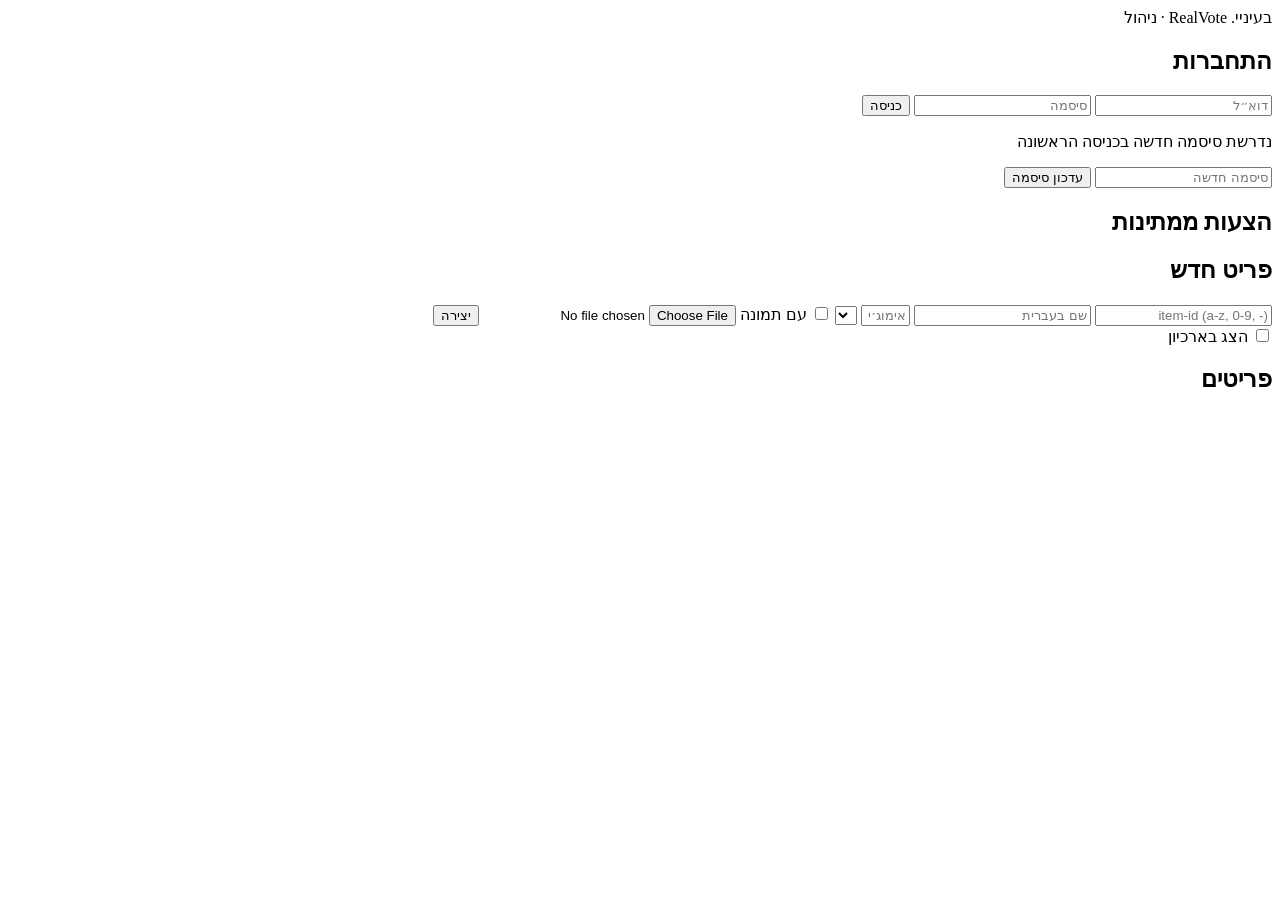
==== site/admin/index.html @ be0dc33f "feat(admin): cognito sign-in for cloud mode" ====
<!doctype html>
<html lang="he" dir="rtl">
<head>
  <meta charset="utf-8">
  <meta name="viewport" content="width=device-width, initial-scale=1">
  <title>בעיניי · ניהול</title>
  <meta name="robots" content="noindex">
  <link rel="icon" type="image/svg+xml" href="/favicon.svg">
  <link rel="stylesheet" href="/css/theme.css">
  <link rel="stylesheet" href="/admin/admin.css">
</head>
<body>
  <header class="topbar">
    <span class="wordmark">בעיניי<span class="dot">.</span> <span class="brand">RealVote</span> · ניהול</span>
    <span id="mode-badge" class="badge"></span>
  </header>
  <div class="rule"></div>

  <section id="login" class="hidden">
    <h2>התחברות</h2>
    <form id="login-form">
      <input id="l-email" type="email" placeholder="דוא״ל" required autocomplete="username">
      <input id="l-pass" type="password" placeholder="סיסמה" required autocomplete="current-password">
      <button type="submit">כניסה</button>
    </form>
    <form id="newpass-form" class="hidden">
      <p class="muted">נדרשת סיסמה חדשה בכניסה הראשונה</p>
      <input id="l-newpass" type="password" placeholder="סיסמה חדשה" required autocomplete="new-password">
      <button type="submit">עדכון סיסמה</button>
    </form>
  </section>

  <main id="admin-main" class="hidden">
    <section>
      <h2>הצעות ממתינות</h2>
      <div id="queue"></div>
    </section>
    <section>
      <h2>פריט חדש</h2>
      <form id="create-form">
        <input id="c-id" placeholder="item-id (a-z, 0-9, -)" pattern="[a-z0-9-]{1,64}">
        <input id="c-name" placeholder="שם בעברית" required>
        <input id="c-emoji" placeholder="אימוג׳י" size="4">
        <select id="c-cat" required aria-label="קטגוריה"></select>
        <label><input type="checkbox" id="c-image"> עם תמונה</label>
        <input type="file" id="c-file" accept="image/*" class="hidden" aria-label="תמונה">
        <button type="submit">יצירה</button>
      </form>
    </section>
    <section>
      <label class="inline"><input type="checkbox" id="show-archived"> הצג בארכיון</label>
      <h2>פריטים</h2>
      <div id="items"></div>
    </section>
  </main>

  <div id="toast" class="toast hidden" role="status"></div>
  <!-- Vendored (no CDN): UMD bundle, so it's a classic script exposing window.AmazonCognitoIdentity,
       not an ES module — it must load and run before admin.js so the global is ready in time. -->
  <script src="/admin/vendor/amazon-cognito-identity.min.js"></script>
  <script type="module" src="/admin/admin.js"></script>
</body>
</html>
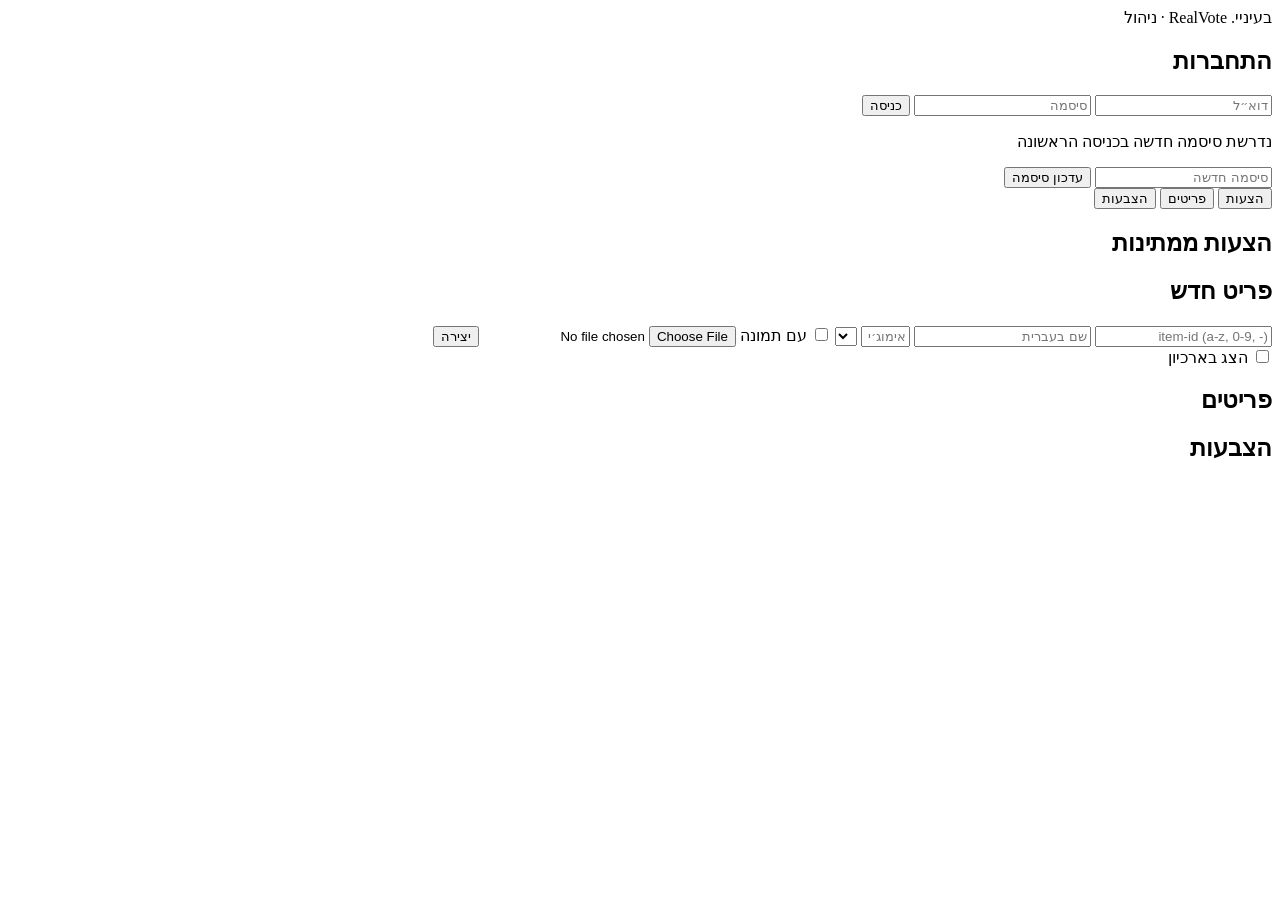
==== commit ea3dfc61: "feat(admin): three-tab shell for the admin panel" ====
--- a/site/admin/index.html
+++ b/site/admin/index.html
@@ -31,11 +31,18 @@
   </section>
 
   <main id="admin-main" class="hidden">
-    <section>
+    <nav class="tabs" id="tabs">
+      <button class="tab" data-tab="queue">הצעות <span class="tab-count" id="tab-count"></span></button>
+      <button class="tab" data-tab="items">פריטים</button>
+      <button class="tab" data-tab="votes">הצבעות</button>
+    </nav>
+
+    <section id="panel-queue" class="hidden">
       <h2>הצעות ממתינות</h2>
       <div id="queue"></div>
     </section>
-    <section>
+
+    <section id="panel-items" class="hidden">
       <h2>פריט חדש</h2>
       <form id="create-form">
         <input id="c-id" placeholder="item-id (a-z, 0-9, -)" pattern="[a-z0-9-]{1,64}">
@@ -46,11 +53,14 @@
         <input type="file" id="c-file" accept="image/*" class="hidden" aria-label="תמונה">
         <button type="submit">יצירה</button>
       </form>
-    </section>
-    <section>
       <label class="inline"><input type="checkbox" id="show-archived"> הצג בארכיון</label>
       <h2>פריטים</h2>
       <div id="items"></div>
+    </section>
+
+    <section id="panel-votes" class="hidden">
+      <h2>הצבעות</h2>
+      <div id="votes-body"></div>
     </section>
   </main>
 
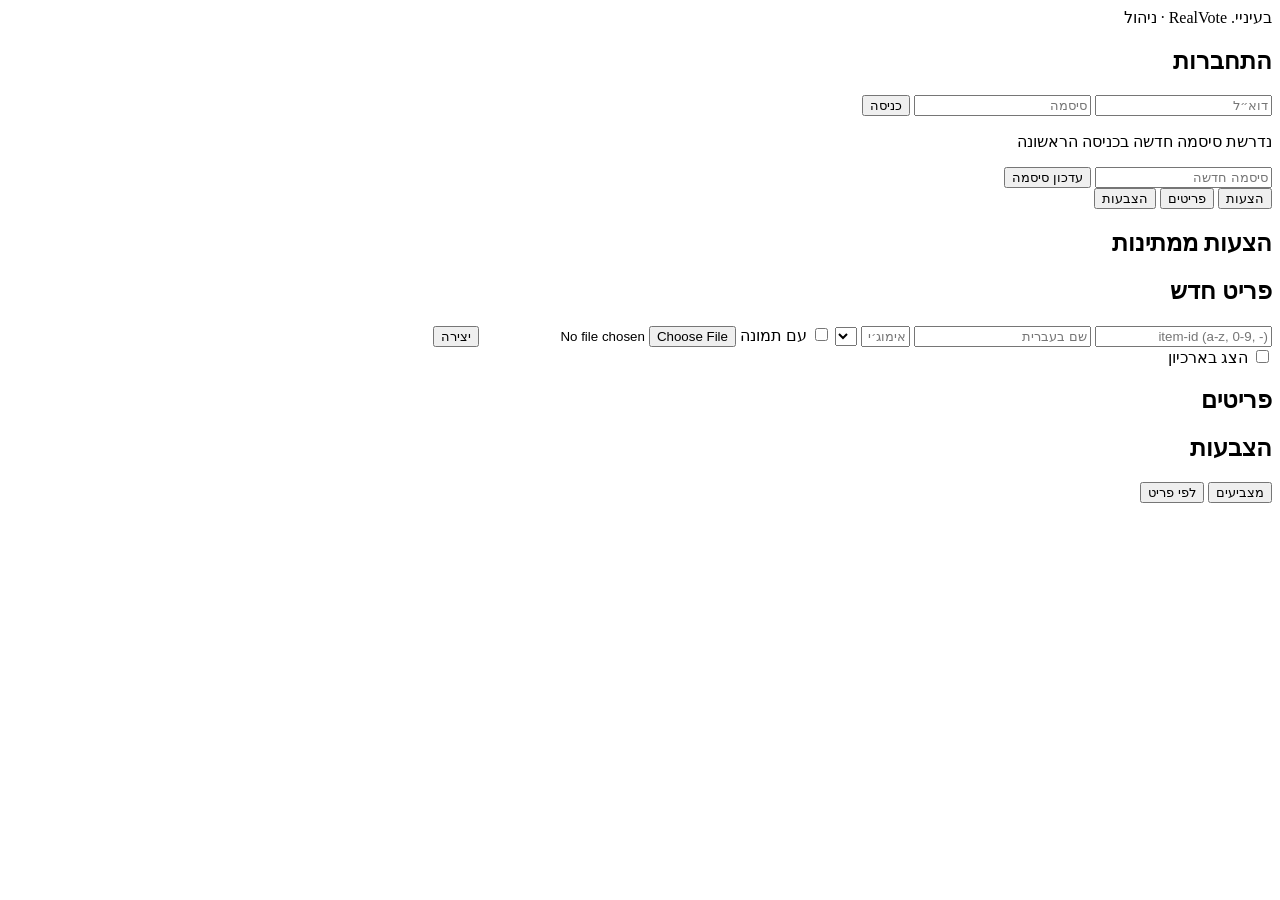
==== commit d8ca7bf4: "feat(admin): per-item cross-tab view in the votes tab" ====
--- a/site/admin/index.html
+++ b/site/admin/index.html
@@ -60,7 +60,15 @@
 
     <section id="panel-votes" class="hidden">
       <h2>הצבעות</h2>
-      <div id="votes-body"></div>
+      <div id="votes-warn" class="warn hidden"></div>
+      <div id="votes-summary"></div>
+      <div class="votes-bar">
+        <div class="seg" id="votes-seg">
+          <button class="seg-btn active" data-view="voters">מצביעים</button>
+          <button class="seg-btn" data-view="items">לפי פריט</button>
+        </div>
+      </div>
+      <div id="votes-list"></div>
     </section>
   </main>
 
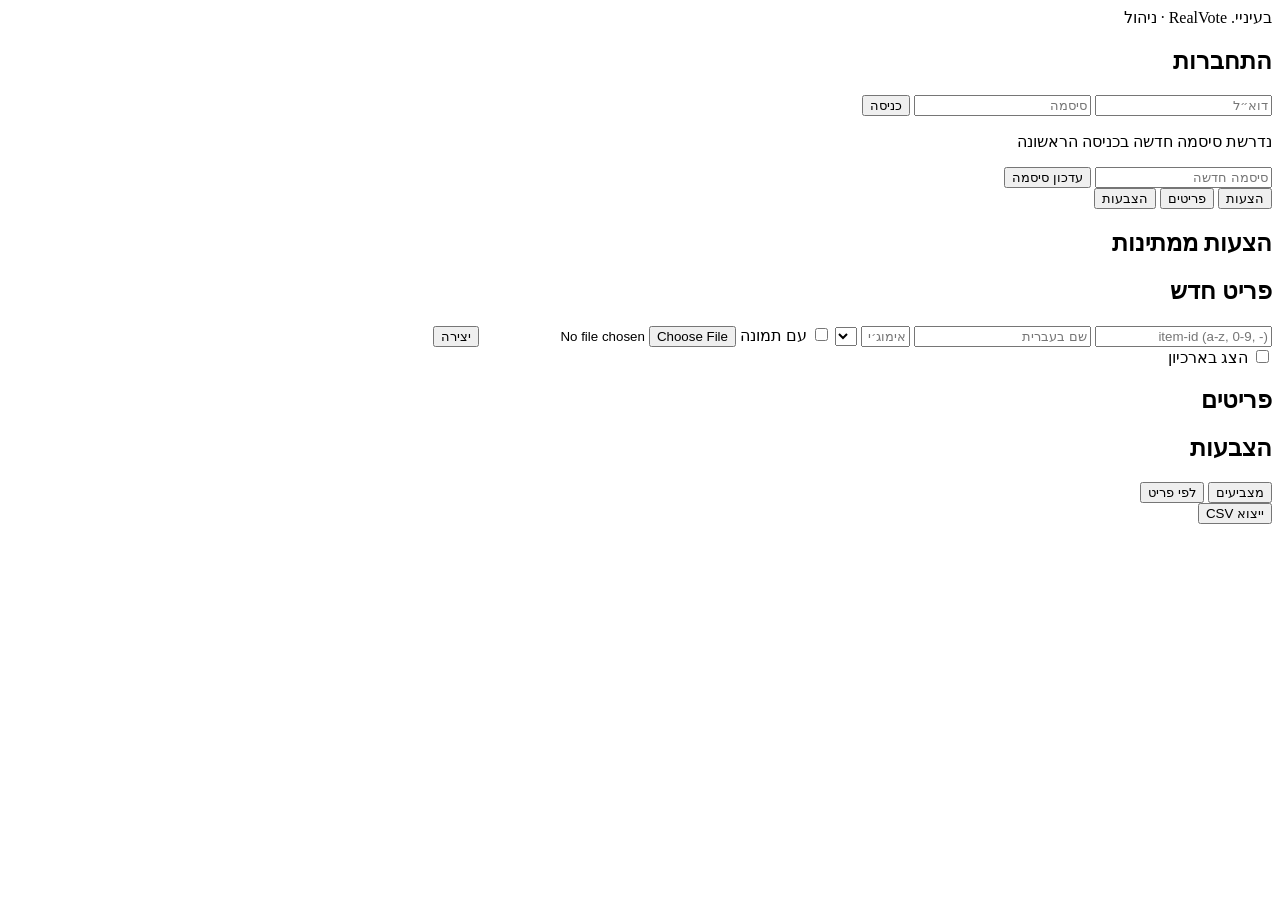
==== commit 4cd6fe27: "feat(admin): CSV export of the ballot log" ====
--- a/site/admin/index.html
+++ b/site/admin/index.html
@@ -67,6 +67,7 @@
           <button class="seg-btn active" data-view="voters">מצביעים</button>
           <button class="seg-btn" data-view="items">לפי פריט</button>
         </div>
+        <button id="votes-csv" class="ghost">ייצוא CSV</button>
       </div>
       <div id="votes-list"></div>
     </section>
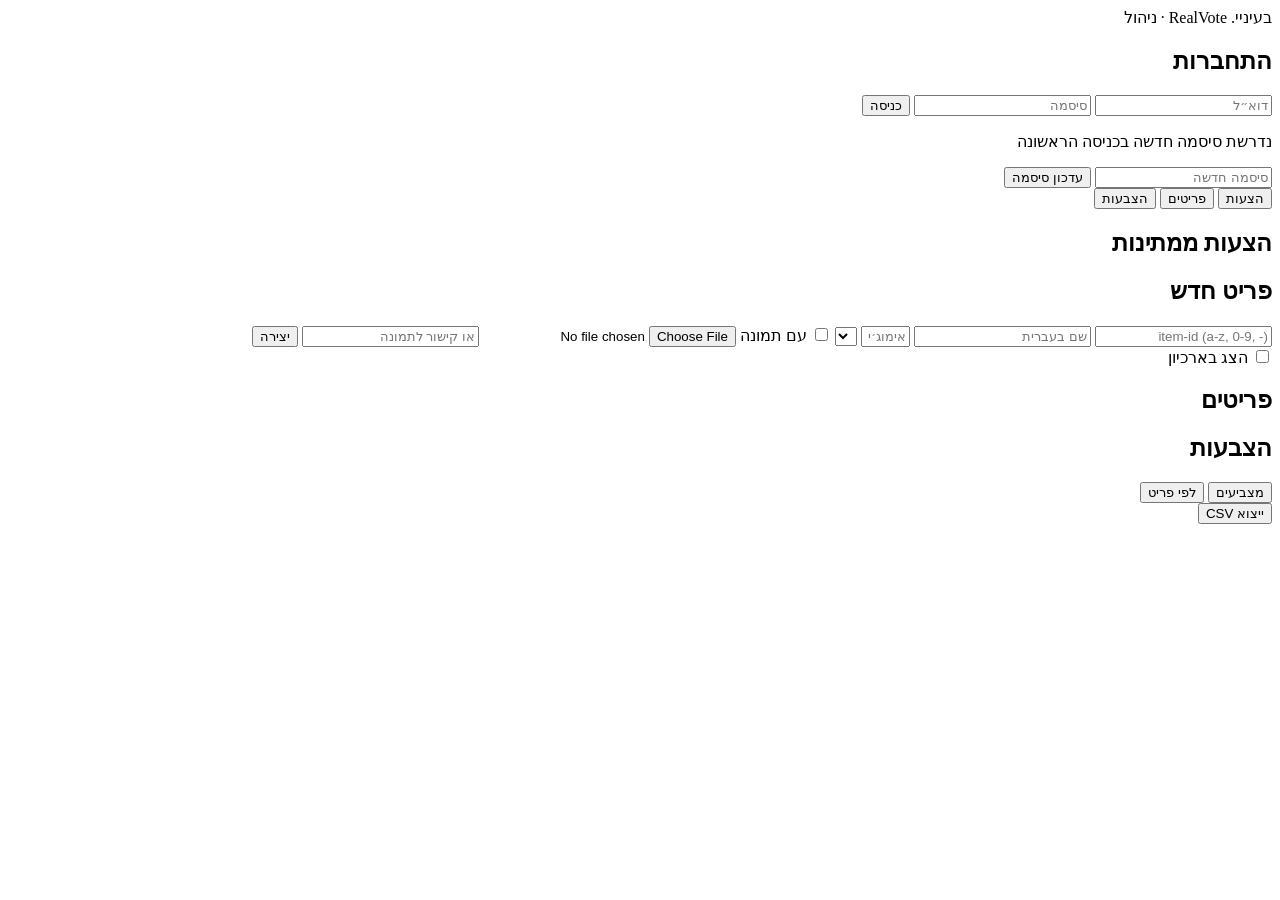
==== commit c78caca9: "feat(admin): create an item from a picture URL The browser fetches the URL, runs it through the file" ====
--- a/site/admin/index.html
+++ b/site/admin/index.html
@@ -51,6 +51,8 @@
         <select id="c-cat" required aria-label="קטגוריה"></select>
         <label><input type="checkbox" id="c-image"> עם תמונה</label>
         <input type="file" id="c-file" accept="image/*" class="hidden" aria-label="תמונה">
+        <input type="url" id="c-url" class="hidden" placeholder="או קישור לתמונה"
+               aria-label="קישור לתמונה">
         <button type="submit">יצירה</button>
       </form>
       <label class="inline"><input type="checkbox" id="show-archived"> הצג בארכיון</label>
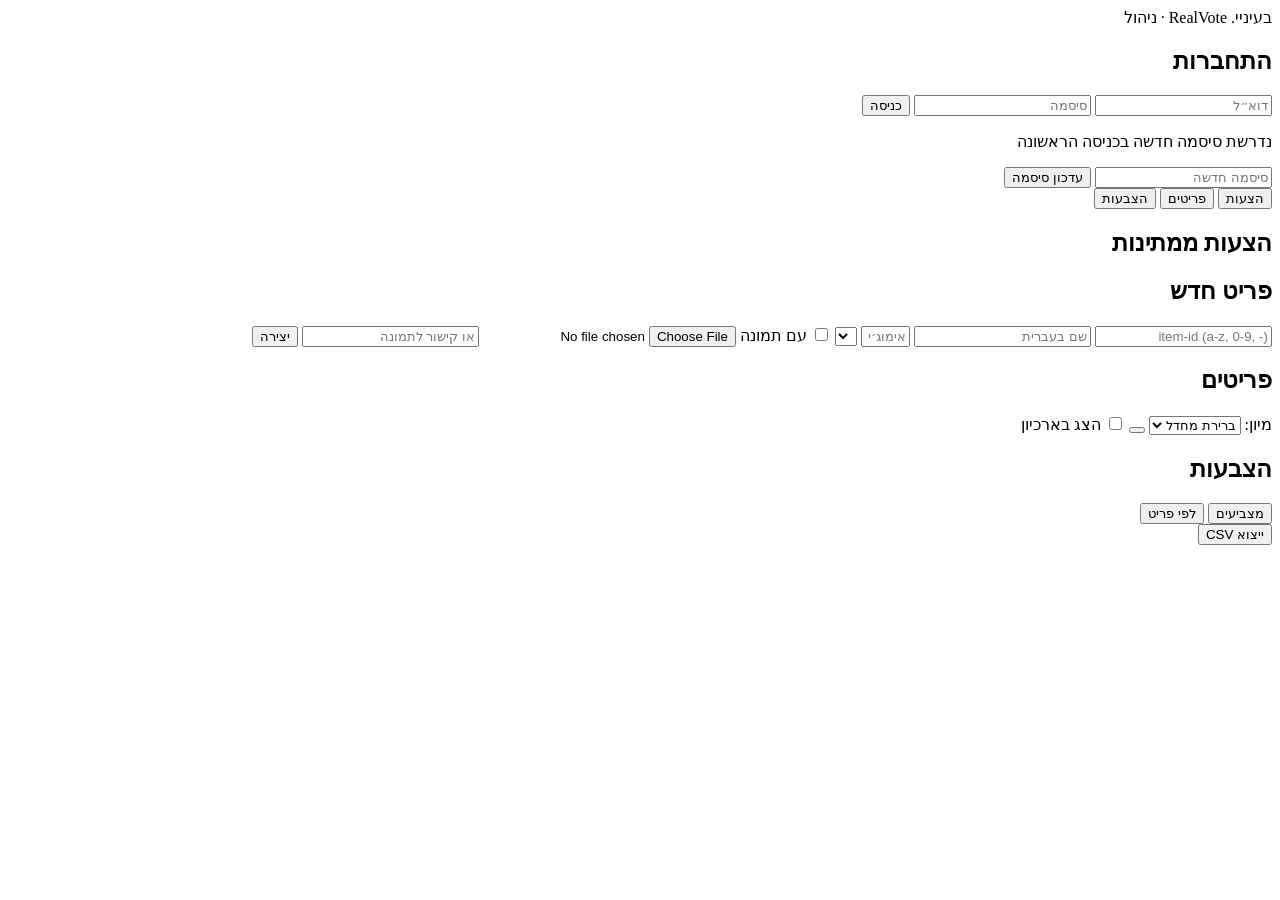
==== commit 8ea5f0cc: "feat(admin): sort the items list by vote counts Adds a sort control (default/total/left/right/neutra" ====
--- a/site/admin/index.html
+++ b/site/admin/index.html
@@ -45,7 +45,10 @@
     <section id="panel-items" class="hidden">
       <h2>פריט חדש</h2>
       <form id="create-form">
-        <input id="c-id" placeholder="item-id (a-z, 0-9, -)" pattern="[a-z0-9-]{1,64}">
+        <!-- The dash MUST be escaped: browsers compile `pattern` with the RegExp `v`
+             flag, where a trailing unescaped `-` in a character class is a syntax error.
+             Chrome then discards the attribute and validates nothing, silently. -->
+        <input id="c-id" placeholder="item-id (a-z, 0-9, -)" pattern="[a-z0-9\-]{1,64}">
         <input id="c-name" placeholder="שם בעברית" required>
         <input id="c-emoji" placeholder="אימוג׳י" size="4">
         <select id="c-cat" required aria-label="קטגוריה"></select>
@@ -55,8 +58,22 @@
                aria-label="קישור לתמונה">
         <button type="submit">יצירה</button>
       </form>
-      <label class="inline"><input type="checkbox" id="show-archived"> הצג בארכיון</label>
       <h2>פריטים</h2>
+      <div class="items-bar">
+        <label class="inline">מיון:
+          <select id="sort-key" aria-label="מיון פריטים">
+            <option value="default">ברירת מחדל</option>
+            <option value="total">סה״כ</option>
+            <option value="left">שמאלני</option>
+            <option value="right">ימני</option>
+            <option value="neutral">ניטרלי</option>
+          </select>
+        </label>
+        <!-- Label and title are set by syncSortDir(); disabled while the key is
+             "default", which has no meaningful reverse. -->
+        <button type="button" id="sort-dir" class="ghost" aria-label="כיוון המיון"></button>
+        <label class="inline"><input type="checkbox" id="show-archived"> הצג בארכיון</label>
+      </div>
       <div id="items"></div>
     </section>
 
